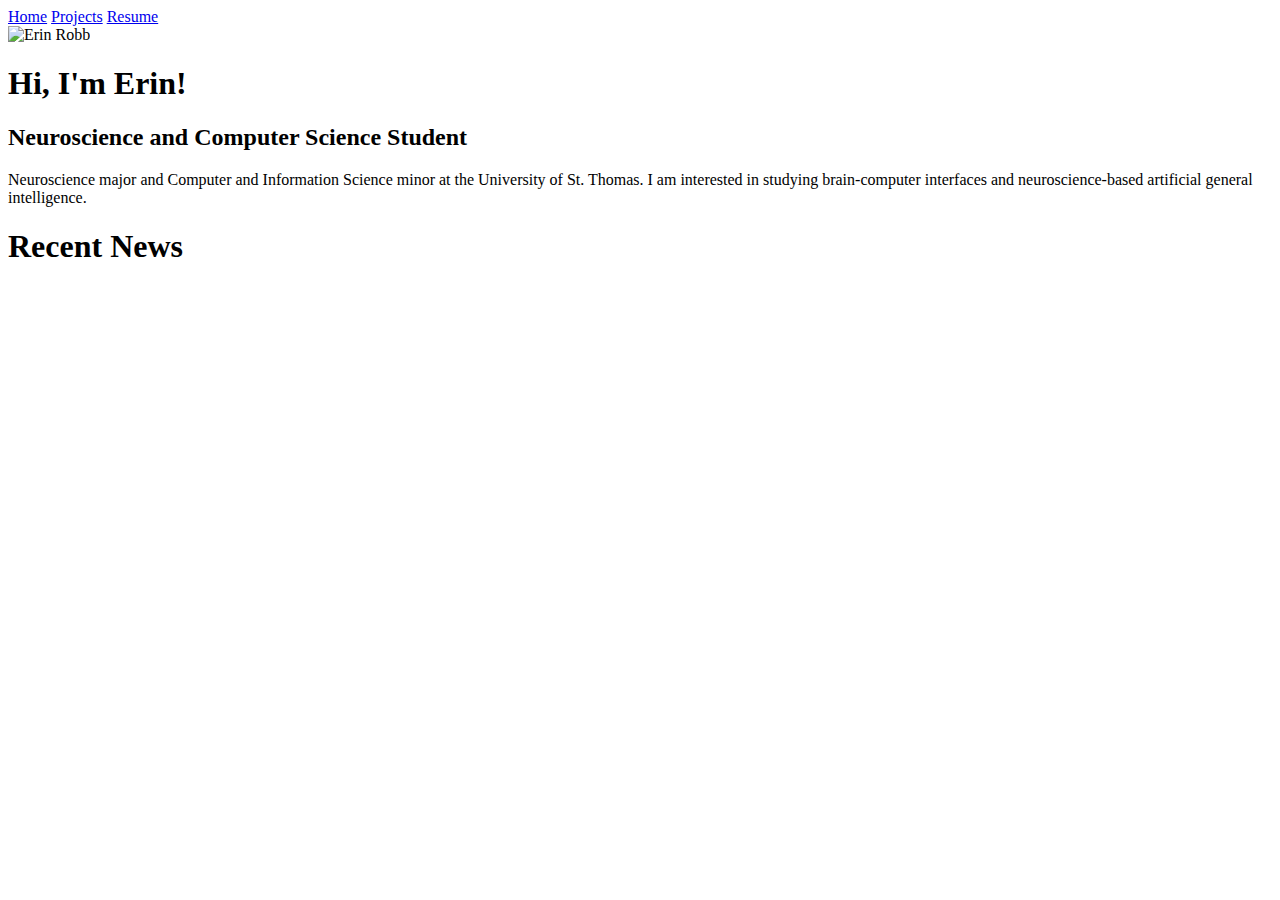
==== index.html @ fd864755 "Update index.html" ====
<!DOCTYPE html>
<html>
	<head>
		<link rel="stylesheet"href="erobb11.github.io/style2.css"/>
		<meta charset="utf-8"/>
		<meta name="viewport" content="width=device-width, initial-scale=1"/>
		<title>Erin Robb</title>
	</head>
	<body>
		<div id=header>
			<div id=navi>
				<a class="navi_link" href="erobb11.github.io/index.html">Home</a>
				<a class="navi_link" href="erobb11.github.io/projects.html">Projects</a>
				<a class="navi_link" href="erobb11.github.io/resume.html">Resume</a>
			</div>
		</div>
		<div id=main_body>
			<div id=top>
				<div id=photo_container>
					<img id=my_photo src="erobb11.github.io/media/Erin Robb.jpg" alt="Erin Robb"/>
				</div>
				<div id=bio>
					<h1>Hi, I'm Erin!</h1>
					<h2>Neuroscience and Computer Science Student</h2>
					<p>
						Neuroscience major and Computer and Information Science minor at the University of St. Thomas.
						I am interested in studying brain-computer interfaces and neuroscience-based artificial general intelligence.
					</p>
				</div>
			</div>
			<div id=bottom>
				<h1 class="Arial">Recent News</h1>
				<ul id=news></ul>
			</div>
		</div>
		<div id=footer>
		</div>
	</body>
	<script type="application/javascript" src="erobb11.github.io/java.js"></script>
</html>
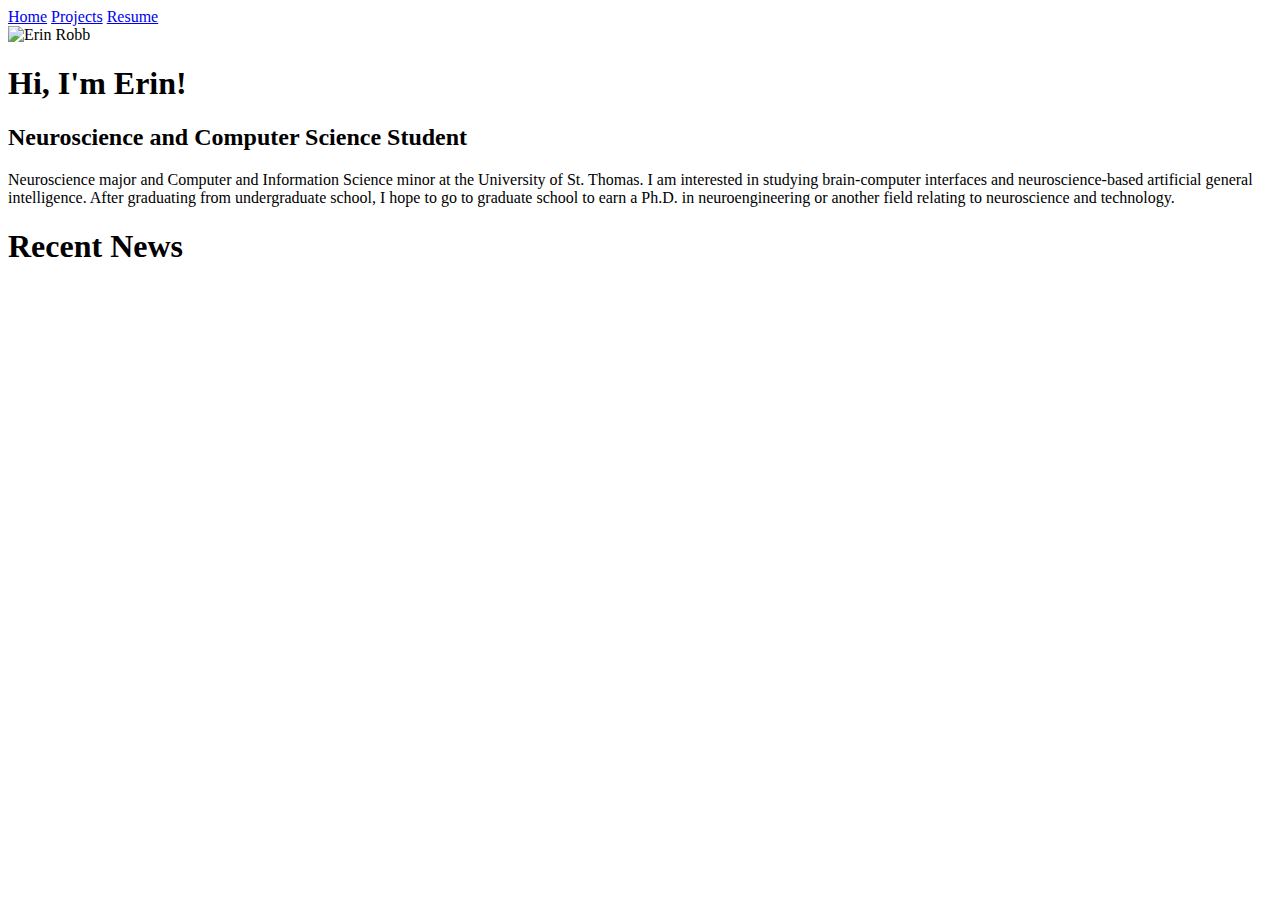
==== commit c3a04761: "Update index.html" ====
--- a/index.html
+++ b/index.html
@@ -5,19 +5,20 @@
 		<meta charset="utf-8"/>
 		<meta name="viewport" content="width=device-width, initial-scale=1"/>
 		<title>Erin Robb</title>
+		<link rel="shortcut icon" href="erobb11.github.io/Erin Robb.jpg" />
 	</head>
 	<body>
 		<div id=header>
 			<div id=navi>
-				<a class="navi_link" href="erobb11.github.io/index.html">Home</a>
-				<a class="navi_link" href="erobb11.github.io/projects.html">Projects</a>
-				<a class="navi_link" href="erobb11.github.io/resume.html">Resume</a>
+				<a class="navi_link" href="index.html">Home</a>
+				<a class="navi_link" href="projects.html">Projects</a>
+				<a class="navi_link" href="resume.html">Resume</a>
 			</div>
 		</div>
 		<div id=main_body>
 			<div id=top>
 				<div id=photo_container>
-					<img id=my_photo src="erobb11.github.io/media/Erin Robb.jpg" alt="Erin Robb"/>
+					<img id=my_photo src="erobb11.github.io/Erin Robb.jpg" alt="Erin Robb"/>
 				</div>
 				<div id=bio>
 					<h1>Hi, I'm Erin!</h1>
@@ -25,6 +26,7 @@
 					<p>
 						Neuroscience major and Computer and Information Science minor at the University of St. Thomas.
 						I am interested in studying brain-computer interfaces and neuroscience-based artificial general intelligence.
+						After graduating from undergraduate school, I hope to go to graduate school to earn a Ph.D. in neuroengineering or another field relating to neuroscience and technology.
 					</p>
 				</div>
 			</div>
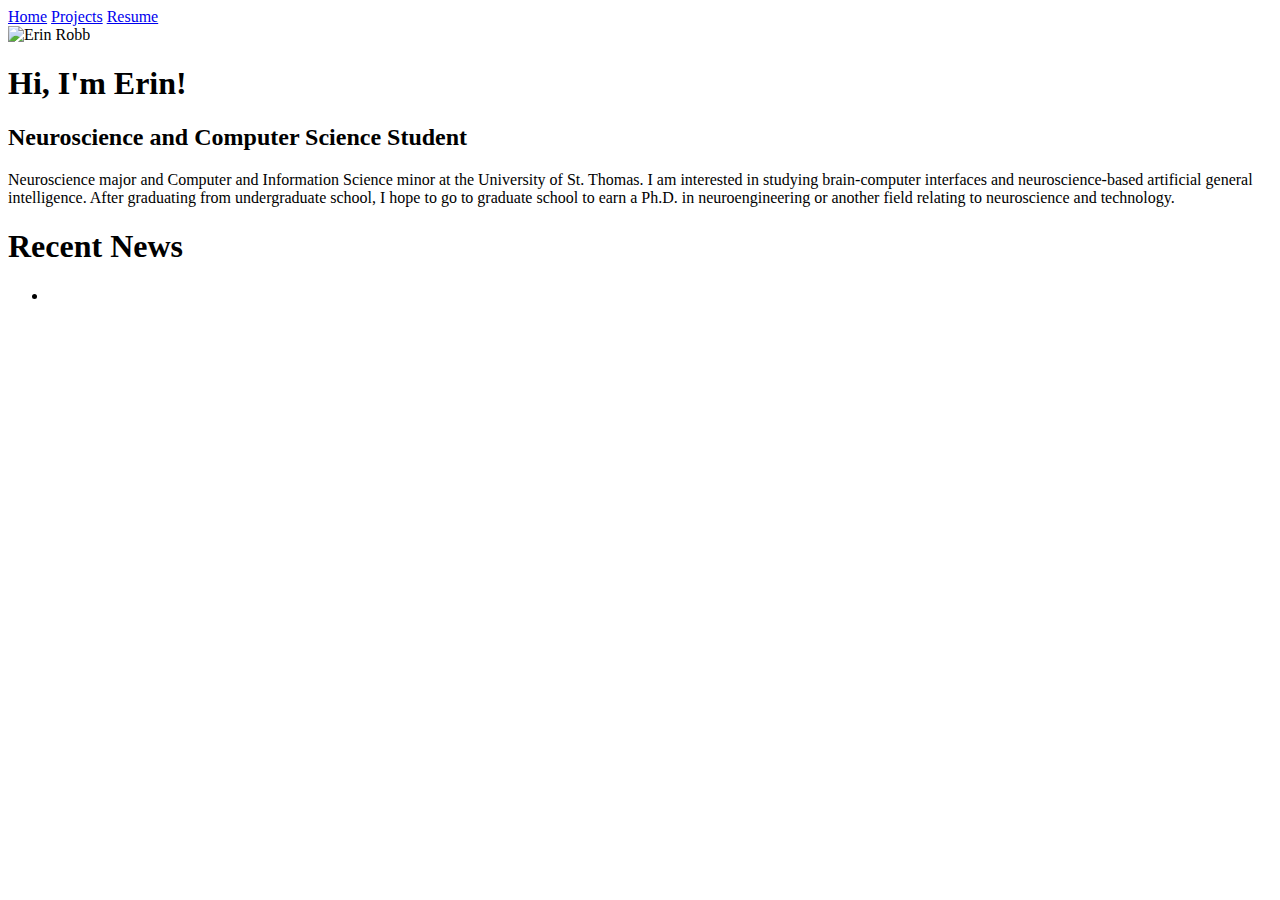
==== commit 8621a9c1: "Update index.html" ====
--- a/index.html
+++ b/index.html
@@ -32,7 +32,7 @@
 			</div>
 			<div id=bottom>
 				<h1 class="Arial">Recent News</h1>
-				<ul id=news></ul>
+				<ul><li><p id=news></p></li></ul>
 			</div>
 		</div>
 		<div id=footer>
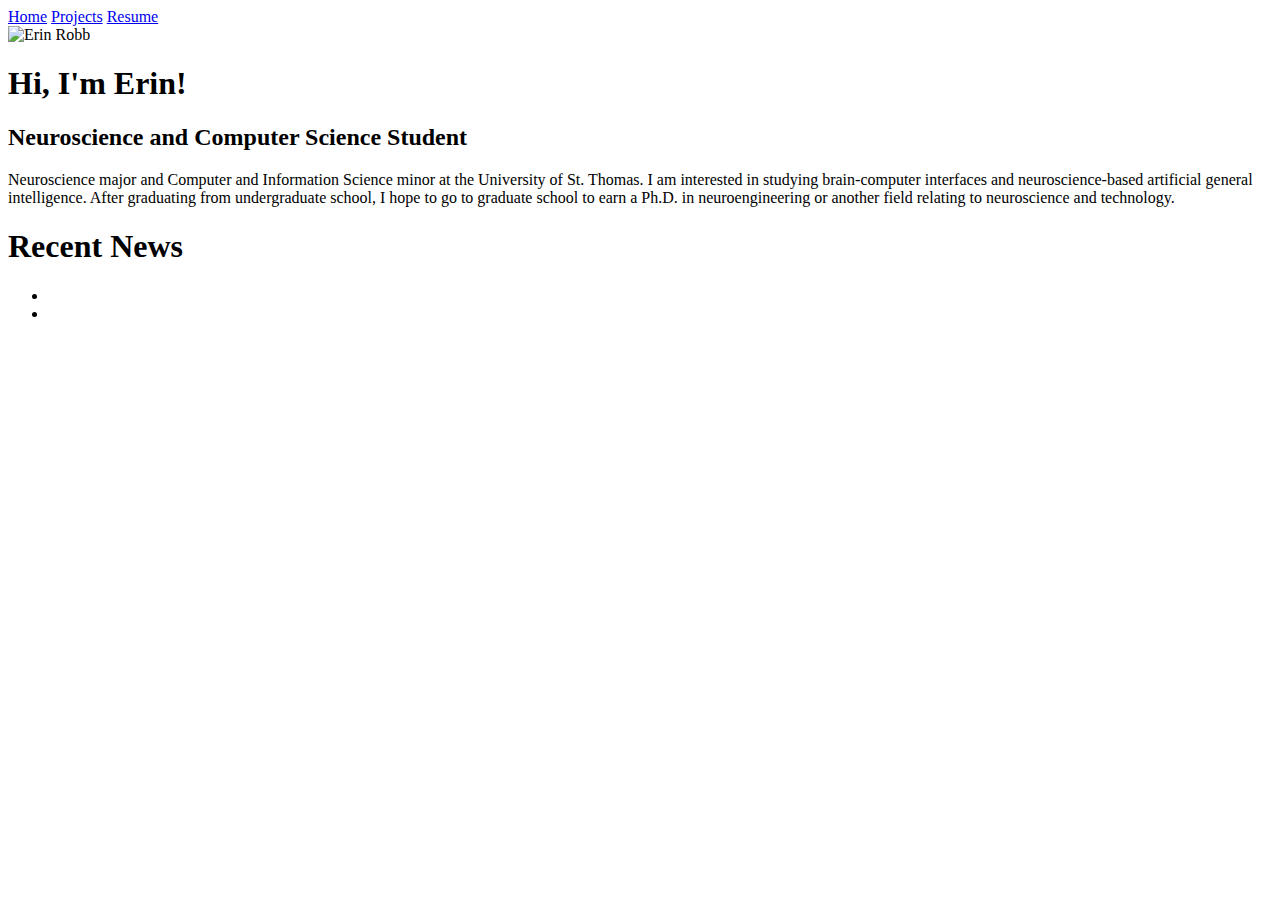
==== commit b87ace23: "Update index.html" ====
--- a/index.html
+++ b/index.html
@@ -2,6 +2,7 @@
 <html>
 	<head>
 		<link rel="stylesheet"href="erobb11.github.io/style2.css"/>
+		<script type="application/javascript" src="erobb11.github.io/java.js"></script>
 		<meta charset="utf-8"/>
 		<meta name="viewport" content="width=device-width, initial-scale=1"/>
 		<title>Erin Robb</title>
@@ -31,12 +32,14 @@
 				</div>
 			</div>
 			<div id=bottom>
-				<h1 class="Arial">Recent News</h1>
-				<ul><li><p id=news></p></li></ul>
+				<h1>Recent News</h1>
+				<ul>
+					<li id=news1></li>
+					<li id=news2></li>
+				</ul>
 			</div>
 		</div>
 		<div id=footer>
 		</div>
 	</body>
-	<script type="application/javascript" src="erobb11.github.io/java.js"></script>
 </html>
